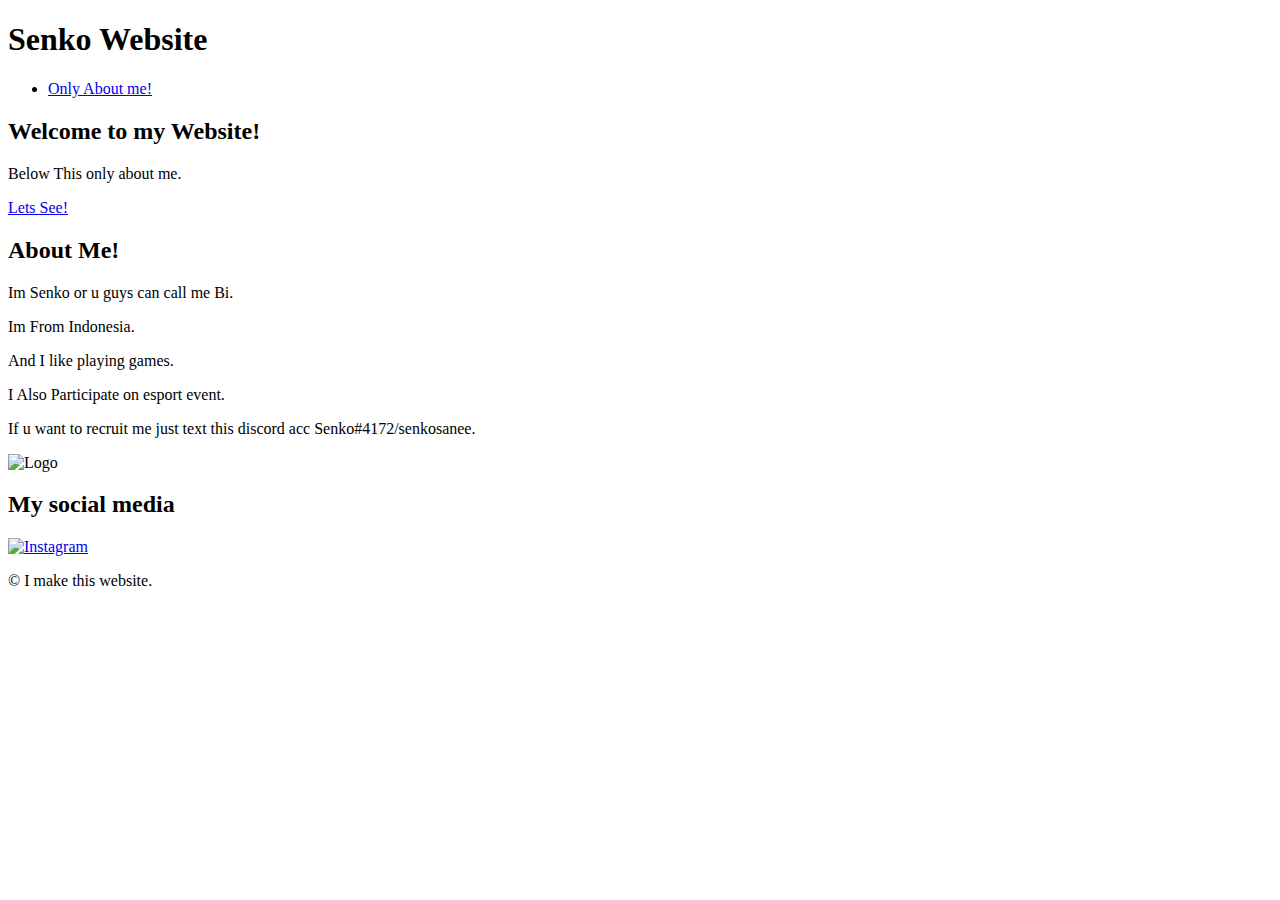
==== test.html @ 35155b29 "Update test.html" ====
<!DOCTYPE html>
<html lang="en">
<head>
    <meta charset="UTF-8">
    <meta name="viewport" content="width=device-width, initial-scale=1.0">
    <title>About Senko!</title>
    <link rel="stylesheet" href="styles.css">
</head>
<body>

<header>
    <div class="container">
        <h1>Senko Website</h1>
        <nav>
            <ul>
                <li><a href="#home">Only About me!</a></li>
            </ul>
        </nav>
    </div>
</header>

<section id="hero">
    <div class="container">
        <h2>Welcome to my Website!</h2>
        <p>Below This only about me.</p>
        <a href="#about" class="btn">Lets See!</a>
    </div>
</section>

<section id="about">
    <div class="container">
        <h2>About Me!</h2>
        <p>Im Senko or u guys can call me Bi.</p>
        <p>Im From Indonesia.</p>
        <p>And I like playing games.</p>
        <p>I Also Participate on esport event.</p>
        <p>If u want to recruit me just text this discord acc Senko#4172/senkosanee.</p>
        <img src="no bg.png" alt="Logo" style="width:596px;height:419px;">
    </div>
</section>

<section id="My social media">
    <div class="container">
        <h2>My social media</h2>
        <a href="https://www.instagram.com/senkooboy/"><img src="Instagram-Icon.png" alt="Instagram" style="width:30px;height:30px;"></a>

    </div>
</section>

<footer>
    <div class="container">
        <p>&copy; I make this website.</p>
    </div>
</footer>

</body>
</html>
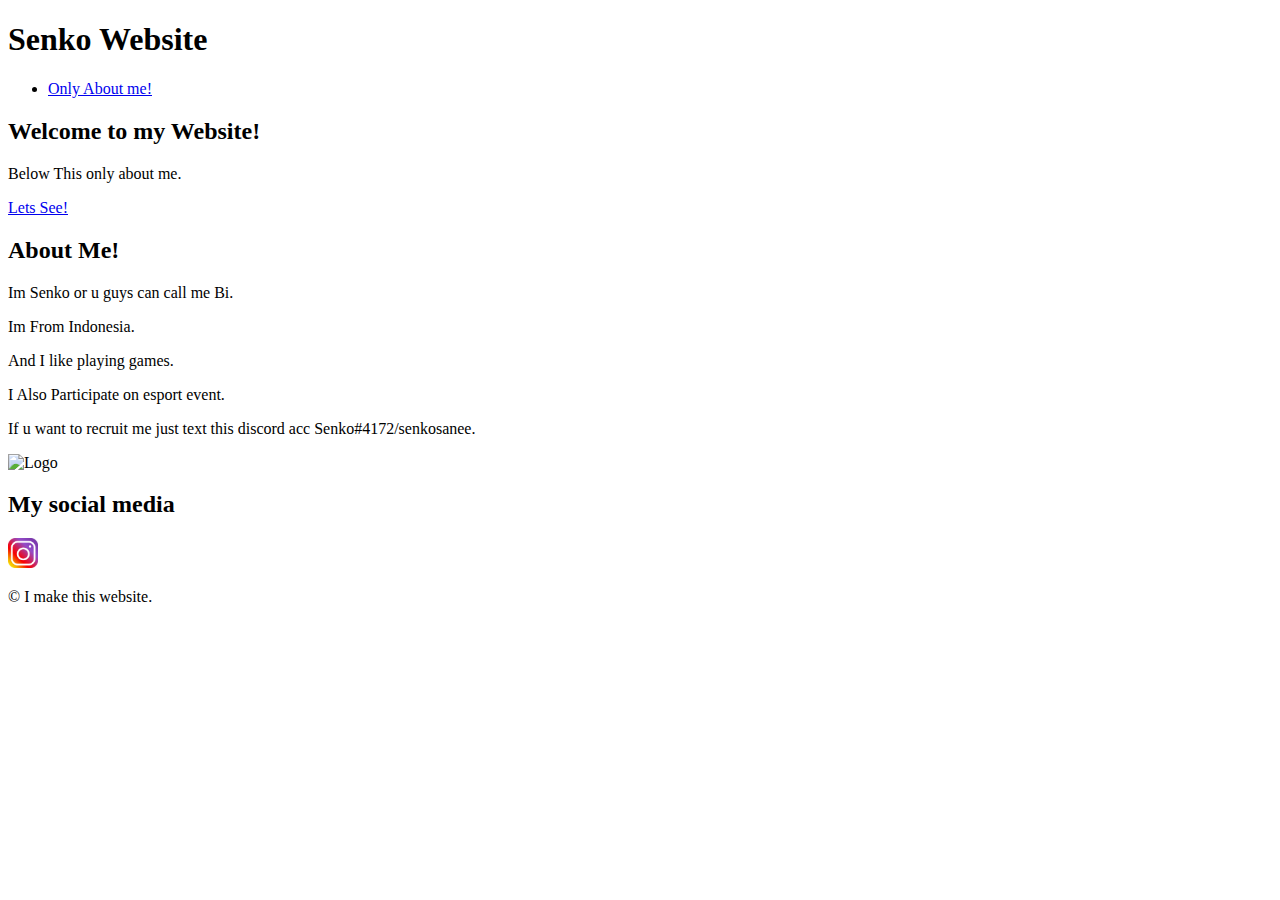
==== commit 876f5701: "Update test.html" ====
--- a/test.html
+++ b/test.html
@@ -42,8 +42,7 @@
 <section id="My social media">
     <div class="container">
         <h2>My social media</h2>
-        <a href="https://www.instagram.com/senkooboy/"><img src="Instagram-Icon.png" alt="Instagram" style="width:30px;height:30px;"></a>
-
+        <a href="https://www.instagram.com/senkooboy/"><img src="InstagramIcon.png" alt="Instagram" style="width:30px;height:30px;"></a>
     </div>
 </section>
 
